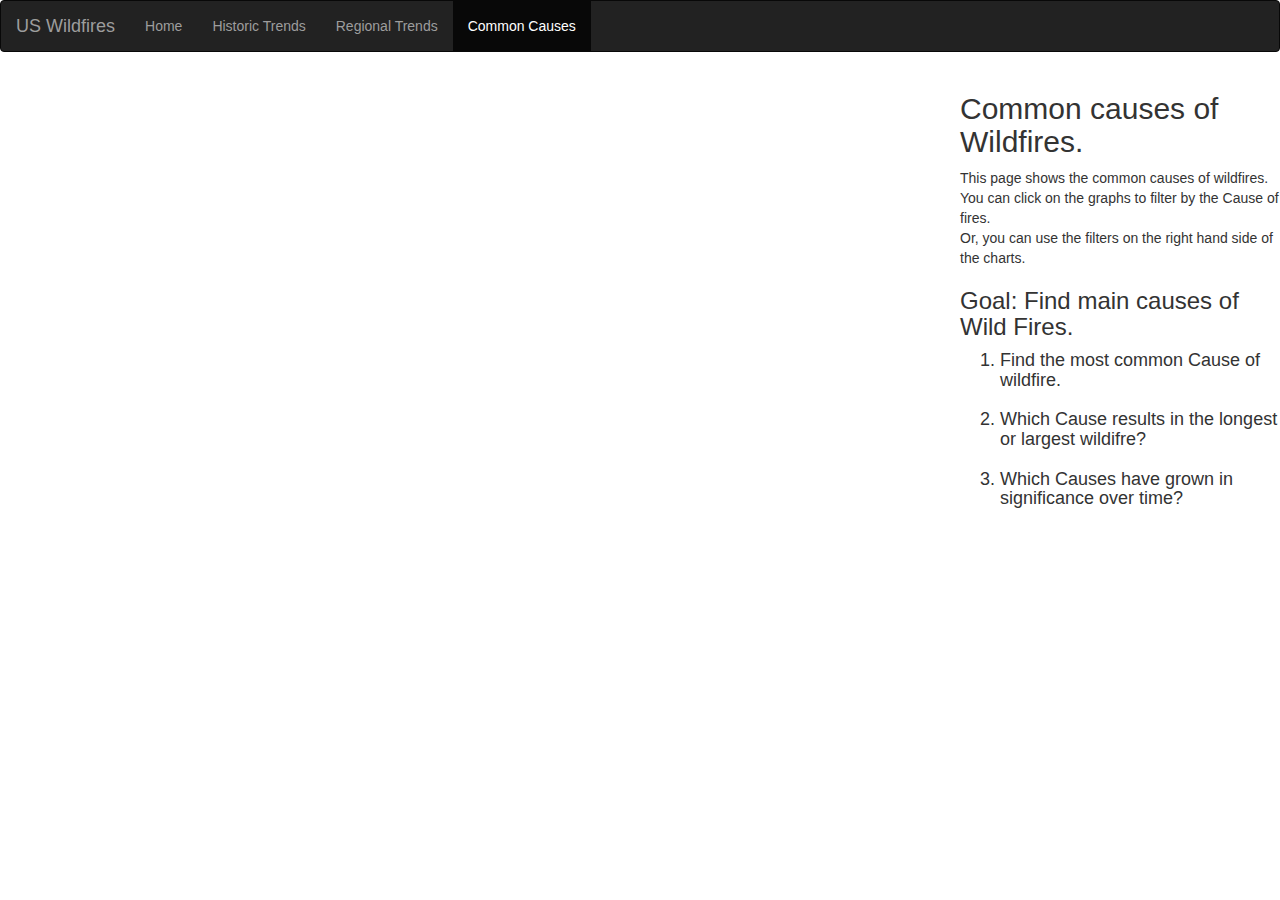
==== common_causes.html @ e990c08f "updated w209 viz" ====
<!DOCTYPE html>
<html>
<head>
	<title>US Wildfires</title>

	<script src="http://d3js.org/d3.v3.min.js" charset="utf-8"></script>
	<script src="http://d3js.org/topojson.v1.min.js"></script>
	<script src="https://d3js.org/d3-time.v1.min.js"></script>
	<script src="https://d3js.org/d3-time-format.v2.min.js"></script>
	<script src="d3.legend.js"></script>
	<script src="http://public.tableau.com/javascripts/api/tableau-2.0.0.min.js"></script>

	<link rel="stylesheet" href="https://maxcdn.bootstrapcdn.com/bootstrap/3.3.7/css/bootstrap.min.css">
	<link href="css/index_style.css" rel="stylesheet" type="text/css">
  	<script src="https://ajax.googleapis.com/ajax/libs/jquery/3.3.1/jquery.min.js"></script>
  	<script src="https://maxcdn.bootstrapcdn.com/bootstrap/3.3.7/js/bootstrap.min.js"></script>

	<nav class="navbar navbar-inverse">
	  <div class="container-fluid">
	    <div class="navbar-header">
	      <a class="navbar-brand" href="index.html">US Wildfires</a>
	    </div>
	    <ul class="nav navbar-nav">
	      <li><a href="index.html">Home</a></li>
	      <li><a href="historic_trends.html">Historic Trends</a></li>
	      <li><a href="regional_trends.html">Regional Trends</a></li>
	      <li class="active"><a href="common_causes.html">Common Causes</a></li>
	    </ul>
	  </div>
	</nav>

</head>
<body>

	<div id="container" style="width:100%">
	<div id="tableau_viz" style="float:left; width:75%;"></div>
	<div id="narrative" style="float:right; width:25%;">
		
		<h2 align="left">Common causes of Wildfires.</h2>
		<p align="left">
			This page shows the common causes of wildfires.<br/>
			You can click on the graphs to filter by the Cause of fires.<br/>
			Or, you can use the filters on the right hand side of the charts.
		</p>

		<h3 align="left">Goal: Find main causes of Wild Fires.</h3>
		<p align="left">
			<h4>
				<ol>
					<li>Find the most common Cause of wildfire.</li>
					<br/>
					<li>Which Cause results in the longest or largest wildifre?</li>
					<br/>
					<li>Which Causes have grown in significance over time?</li>
				</ol>
			</h4>
		</p>
	</div>		
	</div>

	<script>
		var historic_trends_url = 'https://public.tableau.com/views/fire_weather_graphs/HistoricTrends?:showVizHome=no&:toolbar=no&:display_count=no&:embed=true&:tabs=no'
		var regional_trends_url = 'https://public.tableau.com/views/fire_weather_graphs/RegionalTrends?:showVizHome=no&:toolbar=no&:display_count=no&:embed=true&:tabs=no'
		var common_causes_url = 'https://public.tableau.com/views/fire_weather_graphs/CommonCauses?:showVizHome=no&:toolbar=no&:display_count=no&:embed=true&:tabs=no'
		var tableau_url = 'https://public.tableau.com/views/FiresandWeatherinUnitedStates1997-2005/DurationSizeCause?:showVizHome=no&:toolbar=no&:display_count=no';

		var tableauvizOptions = {
			showTabs           : false,
			hideToolbar        : true,
			width              : "1000px",
			height             : "1000px"
		};
		
		currentViz_right = new tableauSoftware.Viz(document.getElementById('tableau_viz'), common_causes_url, tableauvizOptions);
      
	</script>
</body>
</html>
---- css/index_style.css ----
.feature {
		fill: none;
		stroke: grey;
		stroke-width: 1px;
		stroke-linejoin: round;
	}
	.mesh {
		fill: none;
		stroke: darkgrey;
		stroke-width: 2px;
		stroke-linejoin: round;
	}
	.sliderDiv {
		width: 950px;
		height: 25px;
	}
	.slider {
		width: 900px !important;
	}
	text {
		font-family: sans-serif;
	}
	.chartTitle {
		font-size:18px;
	}

	.legend rect {
	  fill:white;
	  stroke:black;
	  opacity:0.8;
	}
	#title {
		font-size: 28px;
	}

	#tooltip {
		position: absolute;
		width: 200;
		height: auto;
		padding: 10px;
		background-color: white;
		-webkit-border-radius: 10px;
		-mox-border-radius: 10px;
		border-radius: 10px;
		-webkit-box-shadow: 4px 4px 10px rgba(0, 0, 0, 0.4);
		-mox-box-shadow: 4px 4px 10px rgba(0, 0, 0, 0.4);
		box-shadow: 4px 4px 10px rgba(0, 0, 0, 0.4);
		pointer-events: none;
		/* white-space: pre-line; */
		word-wrap: break-word;
	}

	#tooltip.hidden {
		display: none;
	}

	#tooltip p{
		margin: 0;
		font-family: sans-serif;
		font-size: 16px;
		line-height: 20px;
	}

	#layout_main {
  		display: flex;
	}

	.brush .extent {
	  stroke: #fff;
	  fill-opacity: .125;
	  shape-rendering: crispEdges;
	}

	.axis {
		stroke : grey;
		stroke-width: 1px;
	}
	.axis path{
		fill: grey;
		stroke-width: 1px;
	}
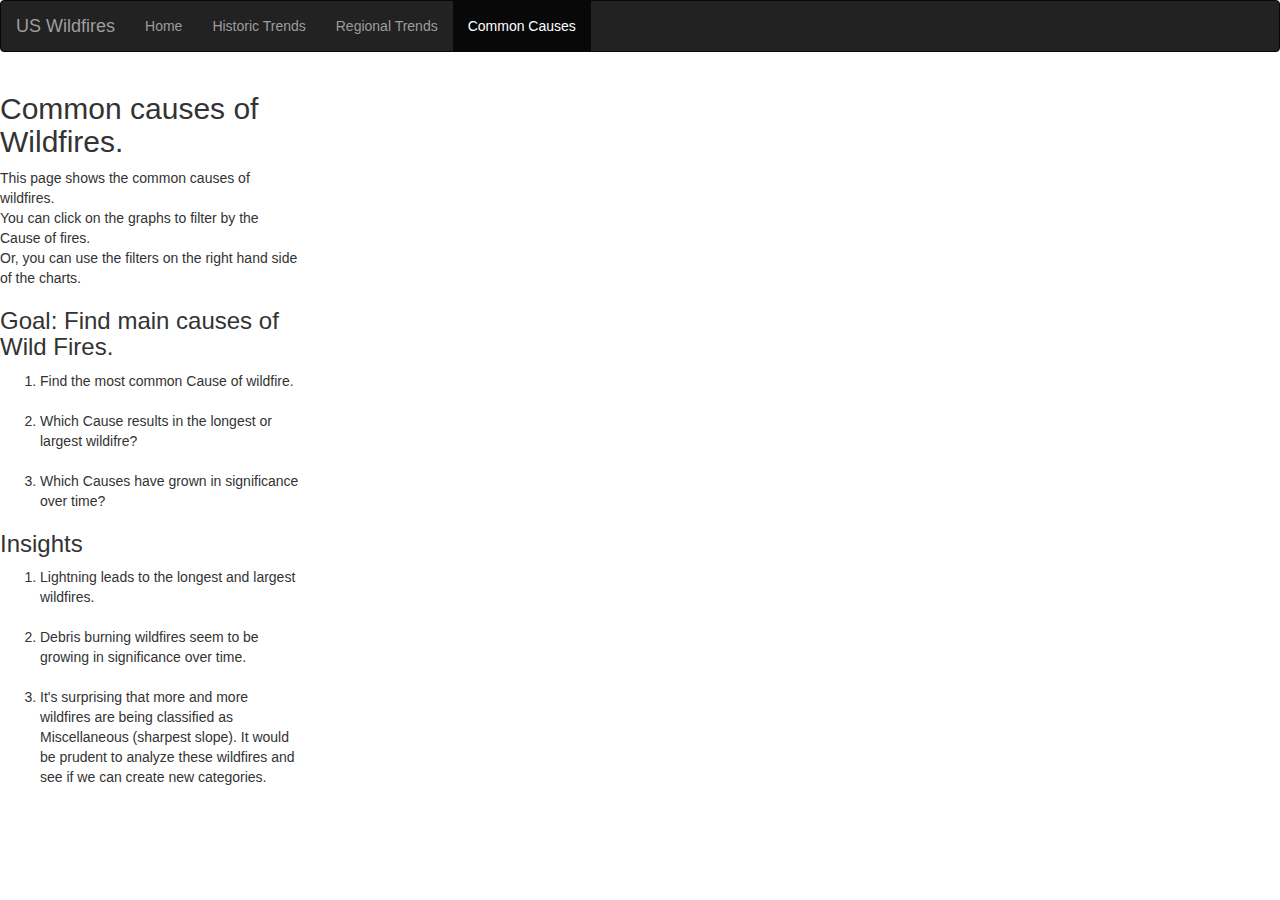
==== commit ed5c969f: "updated viz" ====
--- a/common_causes.html
+++ b/common_causes.html
@@ -34,7 +34,7 @@
 
 	<div id="container" style="width:100%">
 	<div id="tableau_viz" style="float:left; width:75%;"></div>
-	<div id="narrative" style="float:right; width:25%;">
+	<div id="narrative" style="float:left; width: 300px; word-wrap: break-word;">
 		
 		<h2 align="left">Common causes of Wildfires.</h2>
 		<p align="left">
@@ -45,16 +45,24 @@
 
 		<h3 align="left">Goal: Find main causes of Wild Fires.</h3>
 		<p align="left">
-			<h4>
-				<ol>
-					<li>Find the most common Cause of wildfire.</li>
-					<br/>
-					<li>Which Cause results in the longest or largest wildifre?</li>
-					<br/>
-					<li>Which Causes have grown in significance over time?</li>
-				</ol>
-			</h4>
+			<ol>
+				<li>Find the most common Cause of wildfire.</li>
+				<br/>
+				<li>Which Cause results in the longest or largest wildifre?</li>
+				<br/>
+				<li>Which Causes have grown in significance over time?</li>
+			</ol>
 		</p>
+		<h3 align="left">Insights</h3>
+		<p align="left">
+			<ol>
+				<li>Lightning leads to the longest and largest wildfires.</li>	
+				<br/>			
+				<li>Debris burning wildfires seem to be growing in significance over time.</li>
+				<br/>
+				<li>It's surprising that more and more wildfires are being classified as Miscellaneous (sharpest slope). It would be prudent to analyze these wildfires and see if we can create new categories.</li>
+			</ol>
+		</p>				
 	</div>		
 	</div>
 
@@ -67,8 +75,8 @@
 		var tableauvizOptions = {
 			showTabs           : false,
 			hideToolbar        : true,
-			width              : "1000px",
-			height             : "1000px"
+			width              : "1080px",
+			height             : "1080px"
 		};
 		
 		currentViz_right = new tableauSoftware.Viz(document.getElementById('tableau_viz'), common_causes_url, tableauvizOptions);
